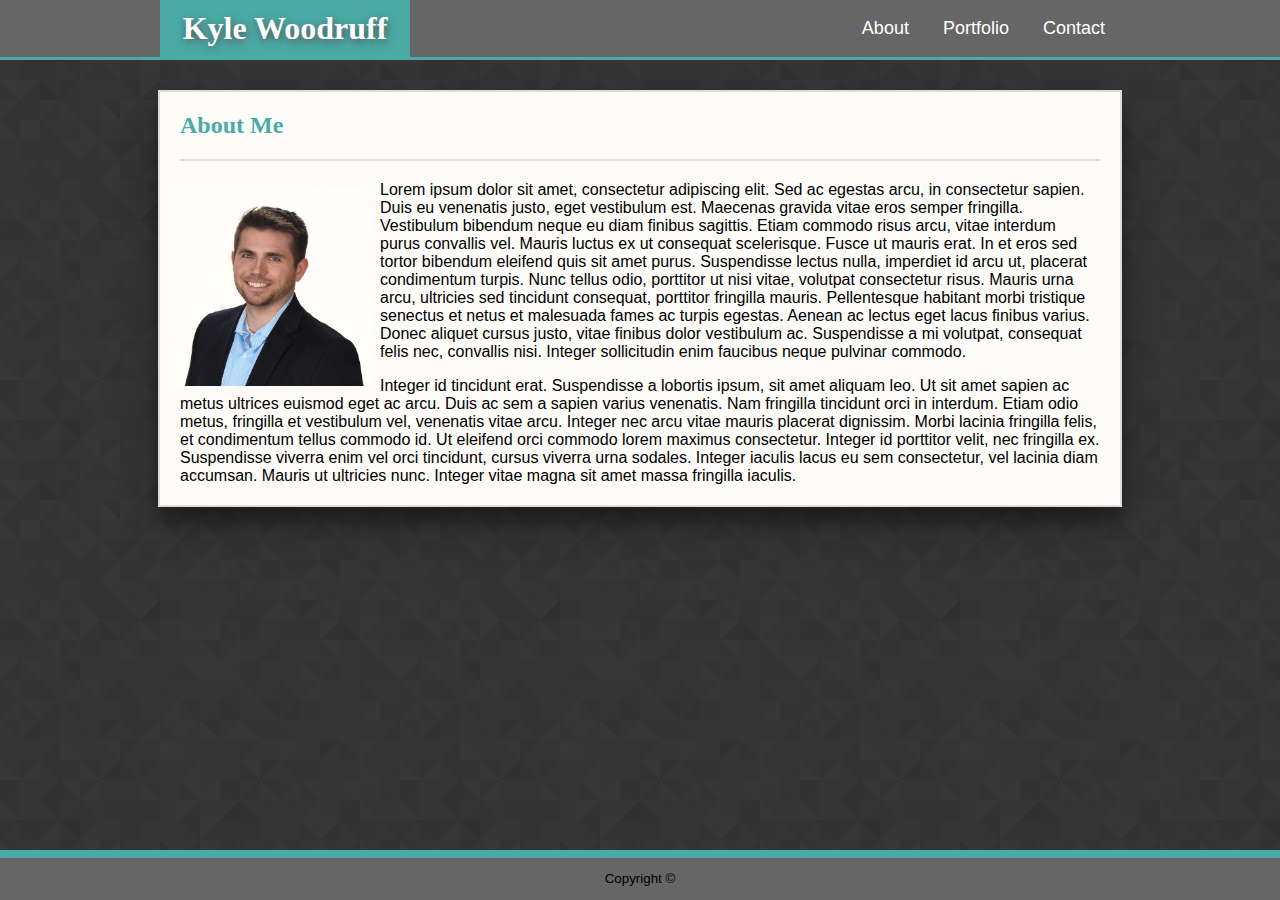
==== index.html @ 846c363d "inital file load from basic-portfolio" ====
<!DOCTYPE html>
<html lang="en">

<head>
    <meta charset="UTF-8">
    <meta name="viewport" content="width=device-width, initial-scale=1.0">
    <meta http-equiv="X-UA-Compatible" content="ie=edge">
    <title>About Me</title>
    <!--<link rel="stylesheet" href="assets/css/rest.css">-->
    <link rel="stylesheet" href="assets/css/style.css">

</head>

<body background="assets/images/prism/prism.png">
    <header class="header">
        <div class="top-nav">
            <nav class="nav">
                <a href="./index.html">About</a>
                <a href="./portfolio.html">Portfolio</a>
                <a href="./contact.html">Contact</a>
            </nav>

            <div class="logo-wrapper">
                <span class="logo">Kyle Woodruff</span>
            </div>
        </div>
    </header>
    <section class="main-container">
        <div class="section-header">
            <h2>
                About Me
            </h2>
        </div>
        <div class="content">
            <img class="bioimage" src="assets/images/R2-Woodruff Kyle (RH) 3-21-18--0785_pp.jpg" alt="Kyle Woodruff">
            <article class="bio">
                <p>
                    Lorem ipsum dolor sit amet, consectetur adipiscing elit. Sed ac egestas arcu, in consectetur sapien.
                    Duis eu
                    venenatis justo, eget vestibulum est. Maecenas gravida vitae eros semper fringilla. Vestibulum
                    bibendum
                    neque eu diam finibus sagittis. Etiam commodo risus arcu, vitae interdum purus convallis vel. Mauris
                    luctus
                    ex ut consequat scelerisque. Fusce ut mauris erat. In et eros sed tortor bibendum eleifend quis sit
                    amet
                    purus. Suspendisse lectus nulla, imperdiet id arcu ut, placerat condimentum turpis. Nunc tellus
                    odio,
                    porttitor ut nisi vitae, volutpat consectetur risus. Mauris urna arcu, ultricies sed tincidunt
                    consequat,
                    porttitor fringilla mauris. Pellentesque habitant morbi tristique senectus et netus et malesuada
                    fames
                    ac
                    turpis egestas. Aenean ac lectus eget lacus finibus varius. Donec aliquet cursus justo, vitae
                    finibus
                    dolor
                    vestibulum ac. Suspendisse a mi volutpat, consequat felis nec, convallis nisi. Integer sollicitudin
                    enim
                    faucibus neque pulvinar commodo.
                </p>
                <p>
                    Integer id tincidunt erat. Suspendisse a lobortis ipsum, sit amet aliquam leo. Ut sit amet sapien ac
                    metus
                    ultrices euismod eget ac arcu. Duis ac sem a sapien varius venenatis. Nam fringilla tincidunt orci
                    in
                    interdum. Etiam odio metus, fringilla et vestibulum vel, venenatis vitae arcu. Integer nec arcu
                    vitae
                    mauris
                    placerat dignissim. Morbi lacinia fringilla felis, et condimentum tellus commodo id. Ut eleifend
                    orci
                    commodo lorem maximus consectetur. Integer id porttitor velit, nec fringilla ex. Suspendisse viverra
                    enim
                    vel orci tincidunt, cursus viverra urna sodales. Integer iaculis lacus eu sem consectetur, vel
                    lacinia
                    diam
                    accumsan. Mauris ut ultricies nunc. Integer vitae magna sit amet massa fringilla iaculis.
                </p>
            </article>
        </div>
    </section>
    <footer class="footer">
        <p>
            Copyright &copy;
        </p>
    </footer>
</body>

</html>
---- assets/css/rest.css ----
html, body, div, span, applet, object, iframe,
h1, h2, h3, h4, h5, h6, p, blockquote, pre,
a, abbr, acronym, address, big, cite, code,
del, dfn, em, img, ins, kbd, q, s, samp,
small, strike, strong, sub, sup, tt, var,
b, u, i, center,
dl, dt, dd, ol, ul, li,
fieldset, form, label, legend,
table, caption, tbody, tfoot, thead, tr, th, td,
article, aside, canvas, details, embed, 
figure, figcaption, footer, header, hgroup, 
menu, nav, output, ruby, section, summary,
time, mark, audio, video {
	margin: 0;
	padding: 0;
	border: 0;
	font-size: 100%;
	font: inherit;
	vertical-align: baseline;
}

/* HTML5 display-role reset for older browsers */
article, aside, details, figcaption, figure, 
footer, header, hgroup, menu, nav, section {
	display: block;
}

body {
	line-height: 1;
}

ol, ul {
	list-style: none;
}

blockquote, q {
	quotes: none;
}

blockquote:before, 
blockquote:after,
q:before, 
q:after {
	content: '';
	content: none;
}

table {
	border-collapse: collapse;
	border-spacing: 0;
}
---- assets/css/style.css ----
body {
    margin: 0;
}
h1, h2 {
    font-family: Georgia, 'Times New Roman', Times, serif;
}
h3 {
    margin: 10px 0 0 0;
    display: block;
    font-size: 1.17em;
    font-weight: bold;
}
a, p {
    font-family: Arial, Helvetica, sans-serif; 
}
input {
    width: 100%;
    padding: 12px 20px;
    box-sizing: border-box;
    border: 2px solid #dddddd;
    border-radius: 4px;
    font-size: 16px;
}
input[type=submit] {
    background-color: #4aaaa5;
    border: 0;
    color: white;
    padding: 16px 32px;
    text-decoration: none;
    margin: 4px 2px;
    cursor: pointer;
    outline: none;
  }
textarea {
    height: 150px;
    width: 100%;
    padding: 12px 20px;
    box-sizing: border-box;
    border: 2px solid #dddddd;
    border-radius: 4px;
    font-size: 16px;
    resize: vertical;
}
button {
    margin: 10px 10px 20px 0;
    padding: 16px 32px;
    border: none;
    border-radius: 4px;
    color: white;
    background-color: #4aaaa5;
    text-decoration: none;
    cursor: pointer;
    outline: none;

}
.header {
    top: 0;
    height: 57px;
    background-color: #ffffff;
    border-bottom: 3px solid #4aaaa5;
    background-color: #666666;
}
.top-nav {
    width: 960px;
    height: 57px;
    margin: 0 auto;
}
.logo-wrapper {
    width: 250px;
    height: 57px;
    background-color: #4aaaa5;
}
.logo { 
    padding-top: 10px;
    color: #ffffff;
    text-shadow: 1px 3px 8px #545454;
    text-align: center;
    display: block;
    font-size: 32px;
    font-weight: bold;
}
.nav {
    float: right;
    height: 57px;
}
.nav a {
    margin: 0 5px;
    padding: 18px 10px;
    text-decoration: none;
    text-align: center;
    font-size: 18px;
    color: #ffffff;
    display: inline-block;
}
.nav a:hover{
    background-color: #4aaaa5;
}
.main-container {
    margin: 0 auto;
    margin-top: 30px;
    margin-bottom: 70px;
    width: 960px;
    height: auto;
    background-color: #fdfcf8;
    border: 2px solid #dddddd;
    box-shadow: 0 19px 38px rgba(0,0,0,0.30), 0 15px 12px rgba(0,0,0,0.22);
    overflow: auto;
}
.section-header{
    left: 10px;
    top: 10px;
    margin: 20px;
    color: #4aaaa5;
    border-bottom: 2px solid #dddddd;
}
.content {
    width: 100%;
}
.bioimage {
    float: left;
    padding: 5px 10px;
    width: 200px;
}
.bio {
    margin: 20px;
}
.workexample {
    float: left;
    width: 310px;
    height: 310px;
}
.workimg{
    margin: -35px 17.5px;
    width: 275px;
    height: 275px;
    display: inline-block;
    background-color: #d11717
}
.titlewrapper {
    position: relative;
    top: 230px;
    padding-bottom: 10px;
    margin: 0 auto;
    width: 275px;
    background-color: #4aaaa5;
}
.workTitle {
    padding-top: 10px;
    color: #ffffff;
    text-shadow: 1px 3px 8px #545454;
    text-align: center;
    display: block;
    font-size: 24px;
    font-weight: bold;
}
.contact-form {
    margin-left: 20px;
    width: 920px;
}

.footer {
    position: fixed;
    bottom: 0;
    text-align: center;
    font-size: smaller;
    margin-top: 10px;
    box-sizing: border-box;
    height: 50px;
    width: 100%;
    border-top: 8px solid;
    border-color: #4aaaa5;
    background-color: #666666;
}
.footer p {
    padding-bottom: 10px;
}
#message {
    height: 150px;
}
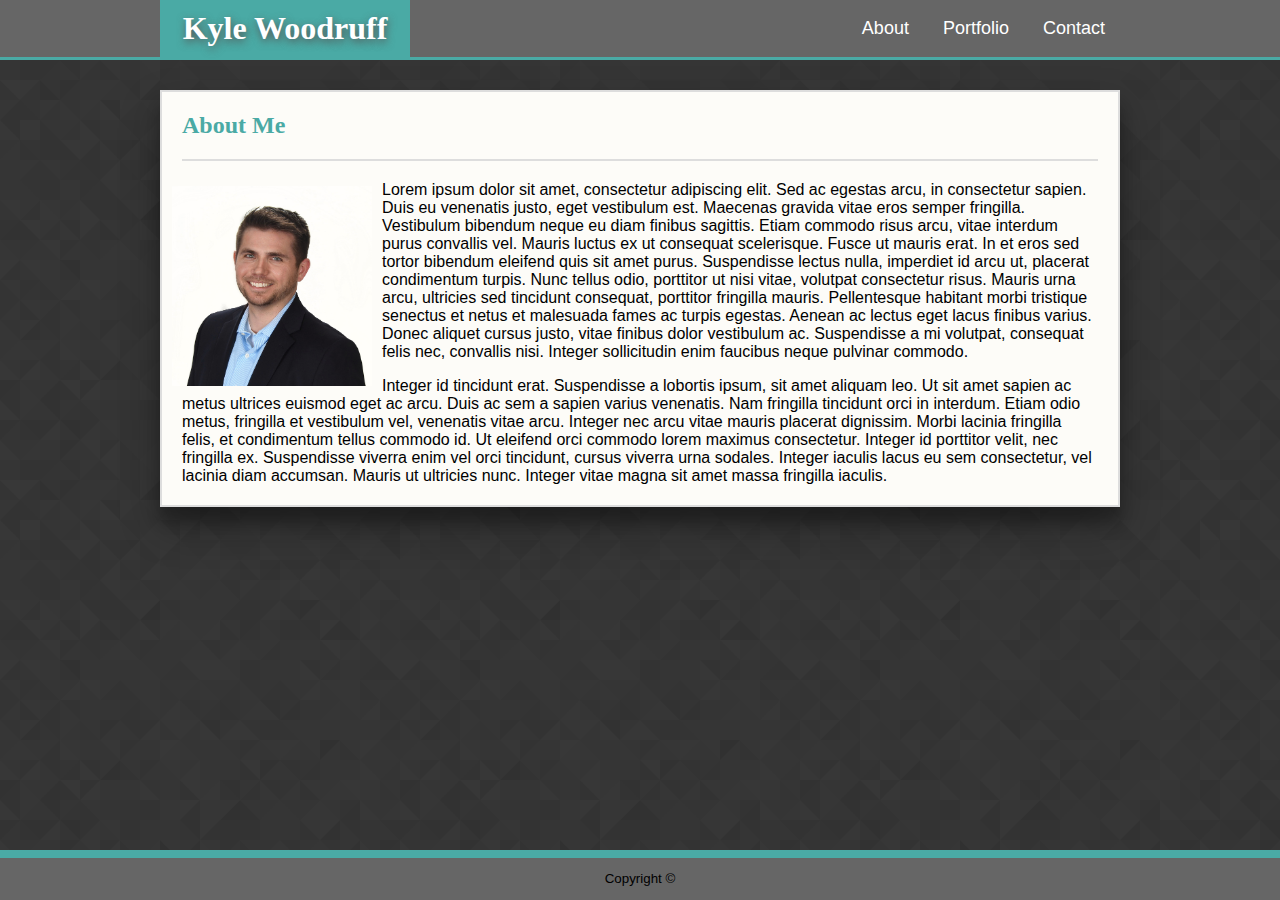
==== commit 38011a61: "worked on media queries for break point 768px" ====
--- a/index.html
+++ b/index.html
@@ -15,14 +15,15 @@
     <header class="header">
         <div class="top-nav">
             <nav class="nav">
-                <a href="./index.html">About</a>
-                <a href="./portfolio.html">Portfolio</a>
-                <a href="./contact.html">Contact</a>
+                <div class="logo-wrapper">
+                    <span class="logo">Kyle Woodruff</span>
+                </div>
+                <div class="anchor">
+                    <a href="./index.html">About</a>
+                    <a href="./portfolio.html">Portfolio</a>
+                    <a href="./contact.html">Contact</a>
+                </div>
             </nav>
-
-            <div class="logo-wrapper">
-                <span class="logo">Kyle Woodruff</span>
-            </div>
         </div>
     </header>
     <section class="main-container">
--- a/assets/css/style.css
+++ b/assets/css/style.css
@@ -64,10 +64,13 @@
     width: 960px;
     height: 57px;
     margin: 0 auto;
+    flex-direction: row;
+    justify-content: space-between;
 }
 .logo-wrapper {
     width: 250px;
-    height: 57px;
+    padding-bottom: 10px;
+    margin: 0;
     background-color: #4aaaa5;
 }
 .logo { 
@@ -80,8 +83,9 @@
     font-weight: bold;
 }
 .nav {
-    float: right;
-    height: 57px;
+    height: auto;
+    display: flex;
+    justify-content: space-between
 }
 .nav a {
     margin: 0 5px;
@@ -104,6 +108,7 @@
     background-color: #fdfcf8;
     border: 2px solid #dddddd;
     box-shadow: 0 19px 38px rgba(0,0,0,0.30), 0 15px 12px rgba(0,0,0,0.22);
+    box-sizing:border-box; 
     overflow: auto;
 }
 .section-header{
@@ -177,3 +182,34 @@
 #message {
     height: 150px;
 }
+
+/* Extra small devices (portrait phones, less than 576px)
+// No media query for `xs` since this is the default in Bootstrap*/
+
+/* Small devices (landscape phones, 640px and up) */
+@media only screen and (max-width: 640px) { 
+    input {width: 95%;}
+    textarea {width: 95%;} 
+    .top-nav {width: 100%;}
+    .nav {display: block;}
+    .anchor {text-align: center;background-color: #666666;}
+    .logo-wrapper {width: 100%;}
+    .main-container {width: 90%; margin-top: 75px;} 
+    .workexample{float: none; margin: 0 auto;}
+    .contact-form {width:94%;}
+}
+
+/*Medium devices (tablets, 768px and up)*/
+@media only screen and (max-width: 768px) { 
+    input {width: 95%;}
+    textarea {width: 95%;}
+    .top-nav {width: auto;}
+    .main-container {width: 90%; margin-top: 30px;} 
+    .contact-form {width:94%;}
+    .content {display: flex; justify-content: space-evenly; flex-wrap: wrap;}
+}
+
+/* Large devices (desktops, 980px and up)*/
+@media (max-width: 980px) { 
+
+}
